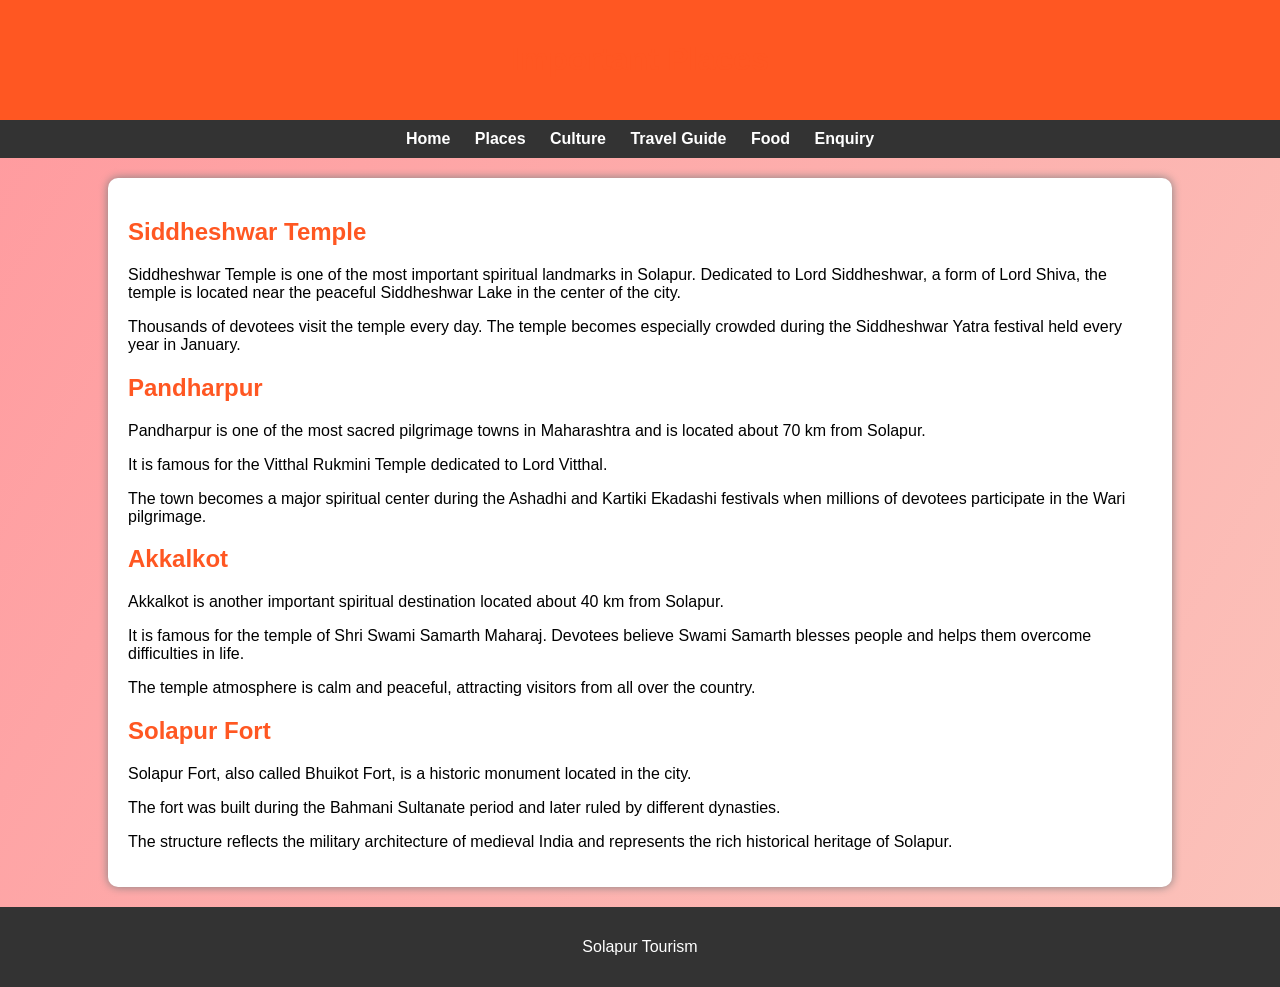
==== places.html @ 684b3a28 "Create places.html" ====
<!DOCTYPE html>
<html>
<head>
<title>Places in Solapur</title>
<link rel="stylesheet" href="style.css">
</head>

<body>

<header>
<h1>Important Places</h1>
</header>

<nav>
<a href="index.html">Home</a>
<a href="places.html">Places</a>
<a href="culture.html">Culture</a>
<a href="travel.html">Travel Guide</a>
<a href="food.html">Food</a>
<a href="enquiry.html">Enquiry</a>
</nav>

<div class="container">

<h2>Siddheshwar Temple</h2>

<p>
Siddheshwar Temple is one of the most important spiritual landmarks in Solapur.
Dedicated to Lord Siddheshwar, a form of Lord Shiva, the temple is located
near the peaceful Siddheshwar Lake in the center of the city.
</p>

<p>
Thousands of devotees visit the temple every day.
The temple becomes especially crowded during the Siddheshwar Yatra festival
held every year in January.
</p>

<h2>Pandharpur</h2>

<p>
Pandharpur is one of the most sacred pilgrimage towns in Maharashtra
and is located about 70 km from Solapur.
</p>

<p>
It is famous for the Vitthal Rukmini Temple dedicated to Lord Vitthal.
</p>

<p>
The town becomes a major spiritual center during the Ashadhi and
Kartiki Ekadashi festivals when millions of devotees participate
in the Wari pilgrimage.
</p>

<h2>Akkalkot</h2>

<p>
Akkalkot is another important spiritual destination located about
40 km from Solapur.
</p>

<p>
It is famous for the temple of Shri Swami Samarth Maharaj.
Devotees believe Swami Samarth blesses people and helps them
overcome difficulties in life.
</p>

<p>
The temple atmosphere is calm and peaceful,
attracting visitors from all over the country.
</p>

<h2>Solapur Fort</h2>

<p>
Solapur Fort, also called Bhuikot Fort,
is a historic monument located in the city.
</p>

<p>
The fort was built during the Bahmani Sultanate period
and later ruled by different dynasties.
</p>

<p>
The structure reflects the military architecture of medieval India
and represents the rich historical heritage of Solapur.
</p>

</div>

<footer>
<p>Solapur Tourism</p>
</footer>

</body>
</html>
---- style.css ----
body{
font-family: Arial, sans-serif;
margin:0;
background: linear-gradient(120deg,#ff9a9e,#fad0c4,#fbc2eb,#a6c1ee);
background-size:400% 400%;
animation: gradient 15s ease infinite;
}

@keyframes gradient{
0%{background-position:0% 50%;}
50%{background-position:100% 50%;}
100%{background-position:0% 50%;}
}

header{
background:#ff5722;
color:white;
padding:20px;
text-align:center;
}

nav{
background:#333;
padding:10px;
text-align:center;
}

nav a{
color:white;
margin:10px;
text-decoration:none;
font-weight:bold;
}

nav a:hover{
color:#ffeb3b;
}

.container{
width:80%;
margin:auto;
background:white;
padding:20px;
margin-top:20px;
border-radius:10px;
box-shadow:0px 0px 10px gray;
}

h1,h2{
color:#ff5722;
}

footer{
background:#333;
color:white;
text-align:center;
padding:15px;
margin-top:20px;
}

button{
background:#ff5722;
color:white;
padding:10px 20px;
border:none;
border-radius:5px;
cursor:pointer;
}

button:hover{
background:#e64a19;
}

input,textarea,select{
width:100%;
padding:10px;
margin:10px 0;
border-radius:5px;
border:1px solid #ccc;
}
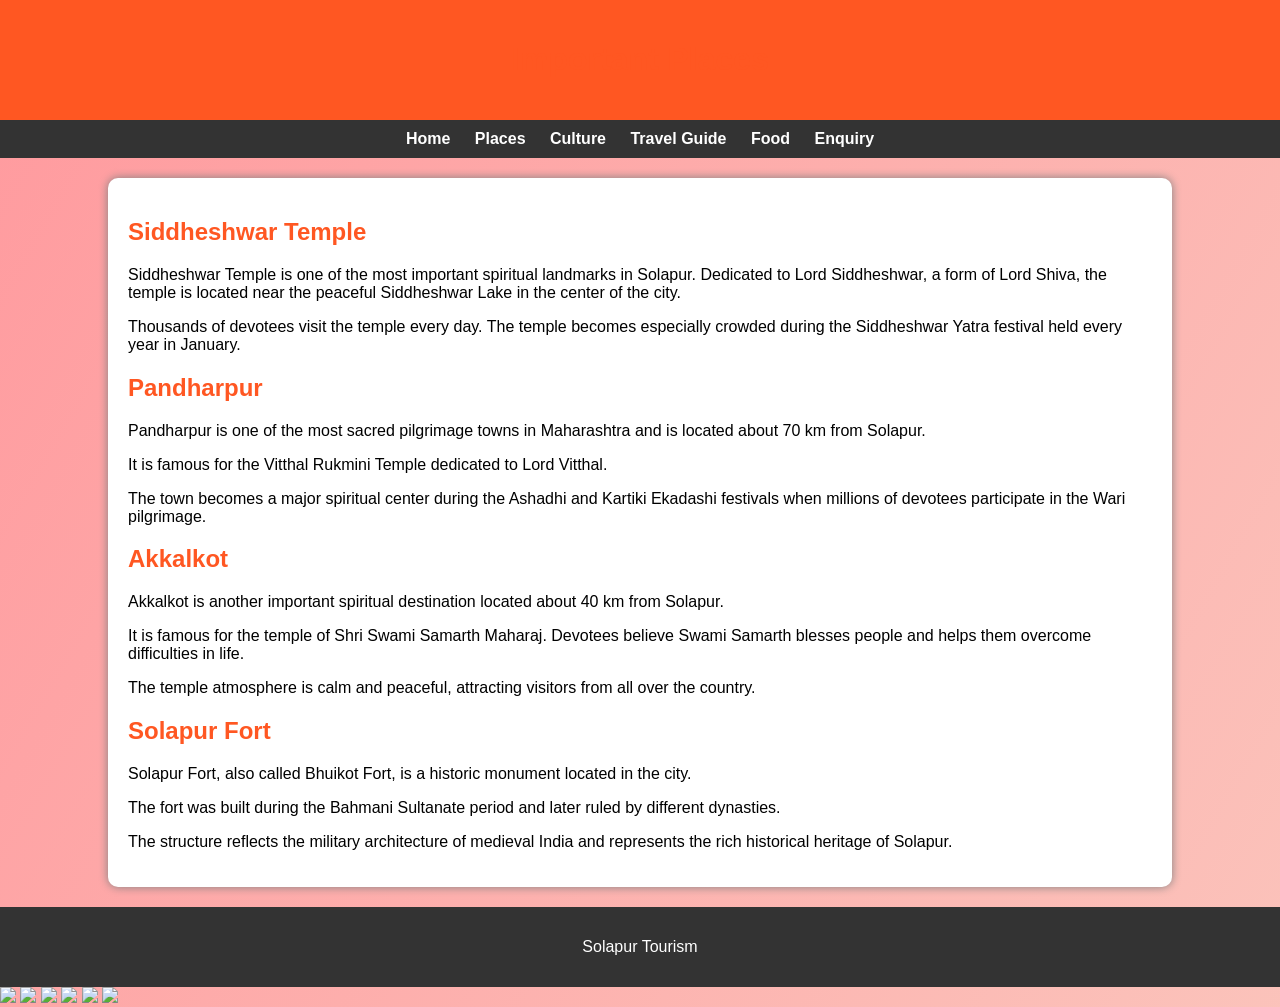
==== commit 4c0cff9b: "Update places.html" ====
--- a/places.html
+++ b/places.html
@@ -96,3 +96,14 @@
 
 </body>
 </html>
+<img src="images/siddheshwar.jpg" width="500">
+
+<img src="images/pandharpur.jpg" width="500">
+
+<img src="images/akkalkot.jpg" width="500">
+
+<img src="images/fort.jpg" width="500">
+
+<img src="images/bhakri.jpg" width="400">
+
+<img src="images/misal.jpg" width="400">
